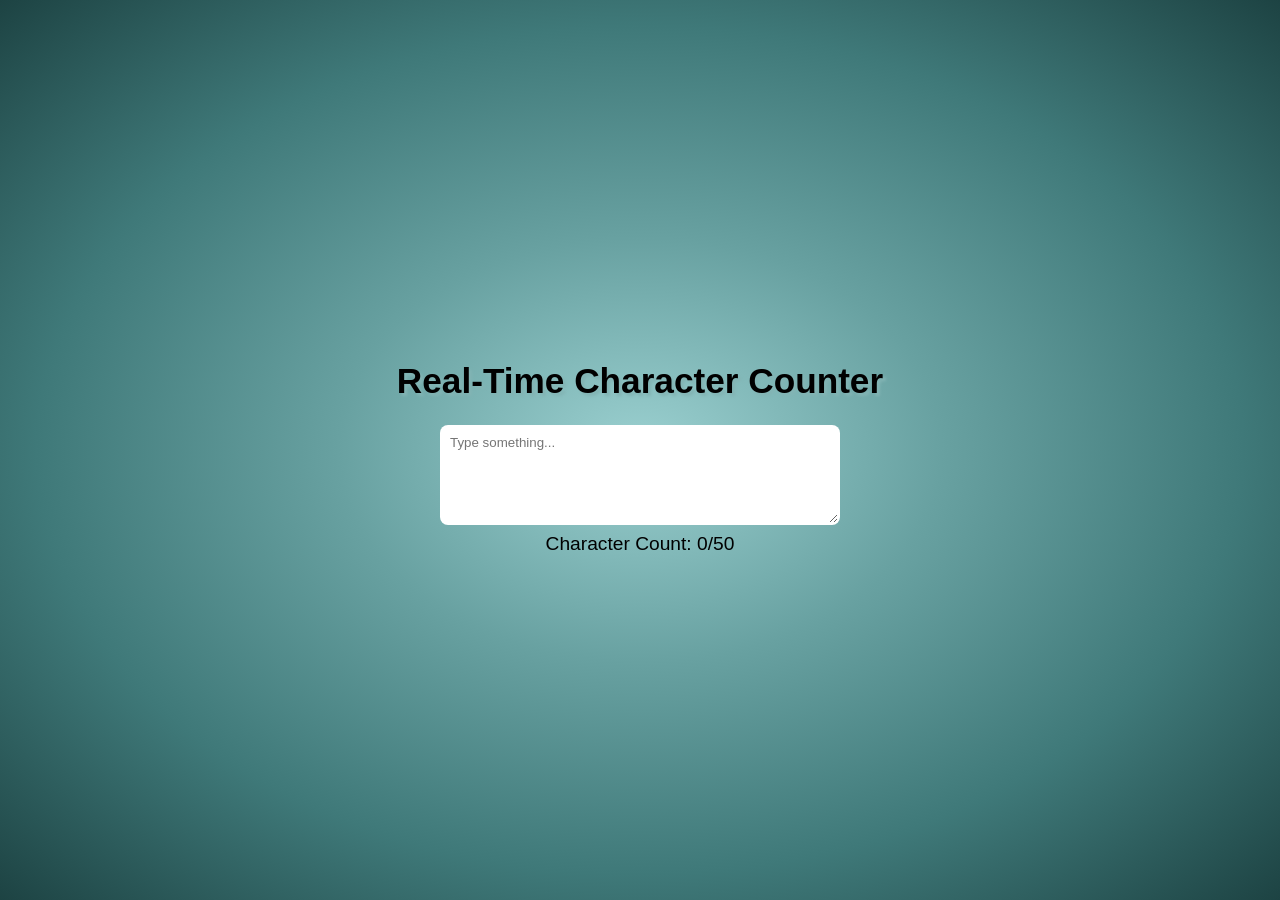
==== character-counter/counter.html @ cb807299 "Initial Commit" ====
<!DOCTYPE html>
<html lang="en">

    <head>
        <meta charset="utf-8">
        <meta name="viewport" content="width=device-width, initial-scale=1.0">
        <title>Character Counter</title>
        <link rel="stylesheet" href="counter.css">
    </head>

    <body>
        <main>
            <h1>Real-Time Character Counter</h1>
            <textarea id="text-input" placeholder="Type something..."></textarea>
            <p id="char-count">Character Count: <span id="count">0/50</span></p>
        </main>
        <script src="counter.js"></script>
    </body>

</html>
---- character-counter/counter.css ----
* {
  margin: 0;
  padding: 0;
  box-sizing: border-box;
}

body {
  padding: 1rem;
  height: 100vh;
  font-family: 'Trebuchet MS', Arial;
  background: radial-gradient(
    rgb(155, 208, 208),
    rgb(104, 161, 161), 
    rgb(63, 121, 121), 
    rgb(29, 67, 67)
  );
  font-size: 16px;
}

h1 {
  text-align: center;
  margin: 1rem 0;
  text-shadow: 3px 3px 3px rgb(131, 180, 180);
  font-size: 2.2rem;
}

main {
  height: 100%;
  display: flex;
  flex-direction: column;
  align-items: center;
  justify-content: center;
}

@media (max-width: 480px) {
  main {
    justify-content: flex-start;
  }
}

#text-input {
  width: 60%;
  height: 100px;
  max-width: 400px;
  margin: 0.5rem 0;
  padding: 0.5rem;
  border: 2px solid transparent;
  border-radius: 0.5rem;
  font-family: inherit;
  transition: border-color 0.3s ease-in-out, box-shadow 0.3s ease-in-out;
}

#text-input:hover { 
  border-color: rgb(0, 255, 255); 
  box-shadow: 3px 3px 3px rgb(85, 130, 130);
}

#text-input:focus { 
  border-color: rgb(240, 210, 41);
  outline: none;
}

#char-count { font-size: 1.2rem; }
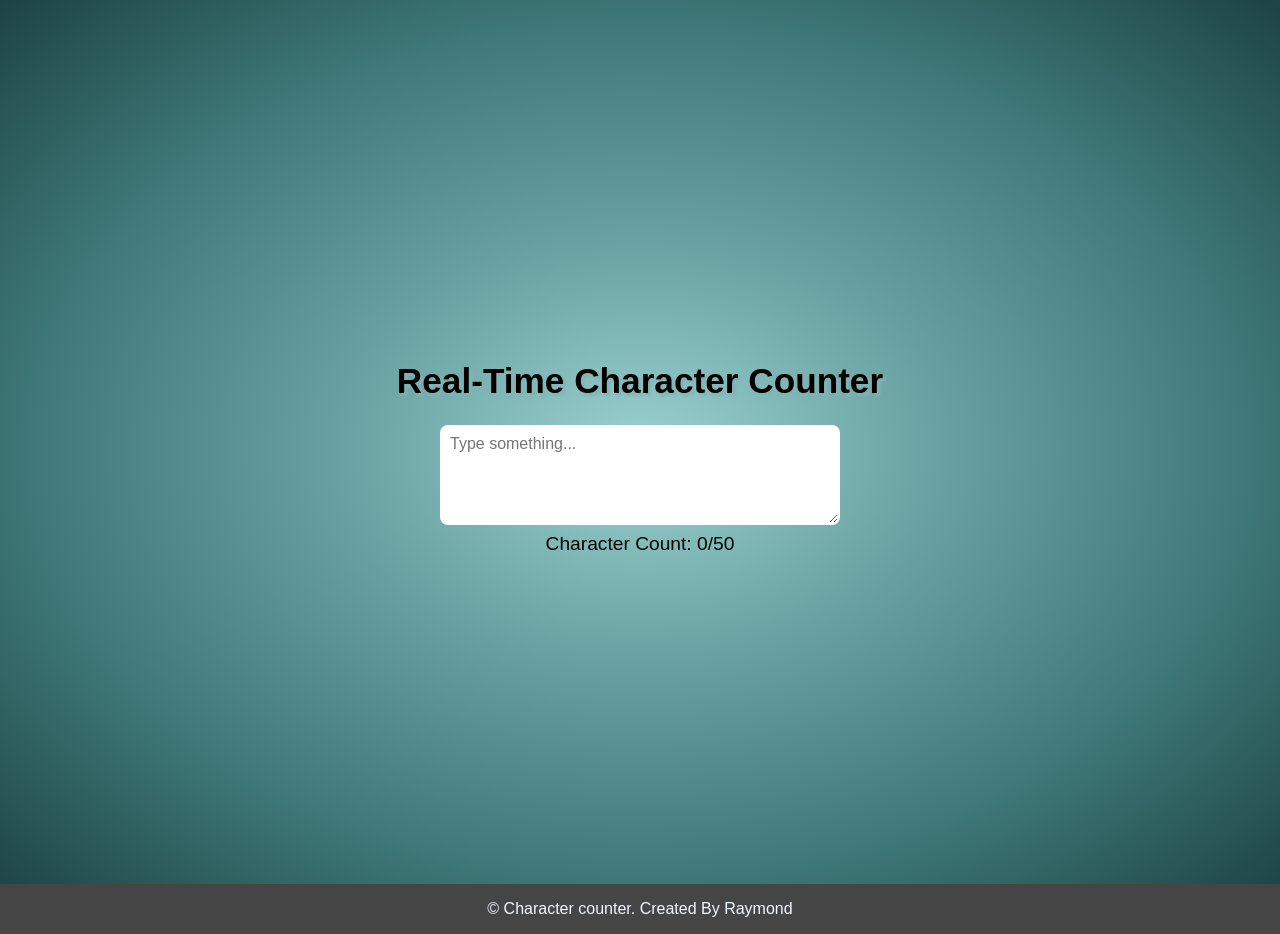
==== commit b6f11338: "Added backend cache, changed styling, and typography" ====
--- a/character-counter/counter.html
+++ b/character-counter/counter.html
@@ -6,6 +6,7 @@
         <meta name="viewport" content="width=device-width, initial-scale=1.0">
         <title>Character Counter</title>
         <link rel="stylesheet" href="counter.css">
+        <link rel="icon" href="../imgs/character-counter.png">
     </head>
 
     <body>
@@ -14,6 +15,7 @@
             <textarea id="text-input" placeholder="Type something..."></textarea>
             <p id="char-count">Character Count: <span id="count">0/50</span></p>
         </main>
+        <footer>&copy; Character counter. Created By Raymond</footer>
         <script src="counter.js"></script>
     </body>
 
--- a/character-counter/counter.css
+++ b/character-counter/counter.css
@@ -39,7 +39,7 @@
 }
 
 #text-input {
-  width: 60%;
+  width: 100%;
   height: 100px;
   max-width: 400px;
   margin: 0.5rem 0;
@@ -47,6 +47,7 @@
   border: 2px solid transparent;
   border-radius: 0.5rem;
   font-family: inherit;
+  font-size: 1em;
   transition: border-color 0.3s ease-in-out, box-shadow 0.3s ease-in-out;
 }
 
@@ -60,4 +61,12 @@
   outline: none;
 }
 
-#char-count { font-size: 1.2rem; }+#char-count { font-size: 1.2rem; }
+
+footer {
+  margin: auto -1rem 0;
+  background: rgb(70, 69, 69);
+  padding: 1rem;
+  text-align: center;
+  color: aliceblue;
+}
